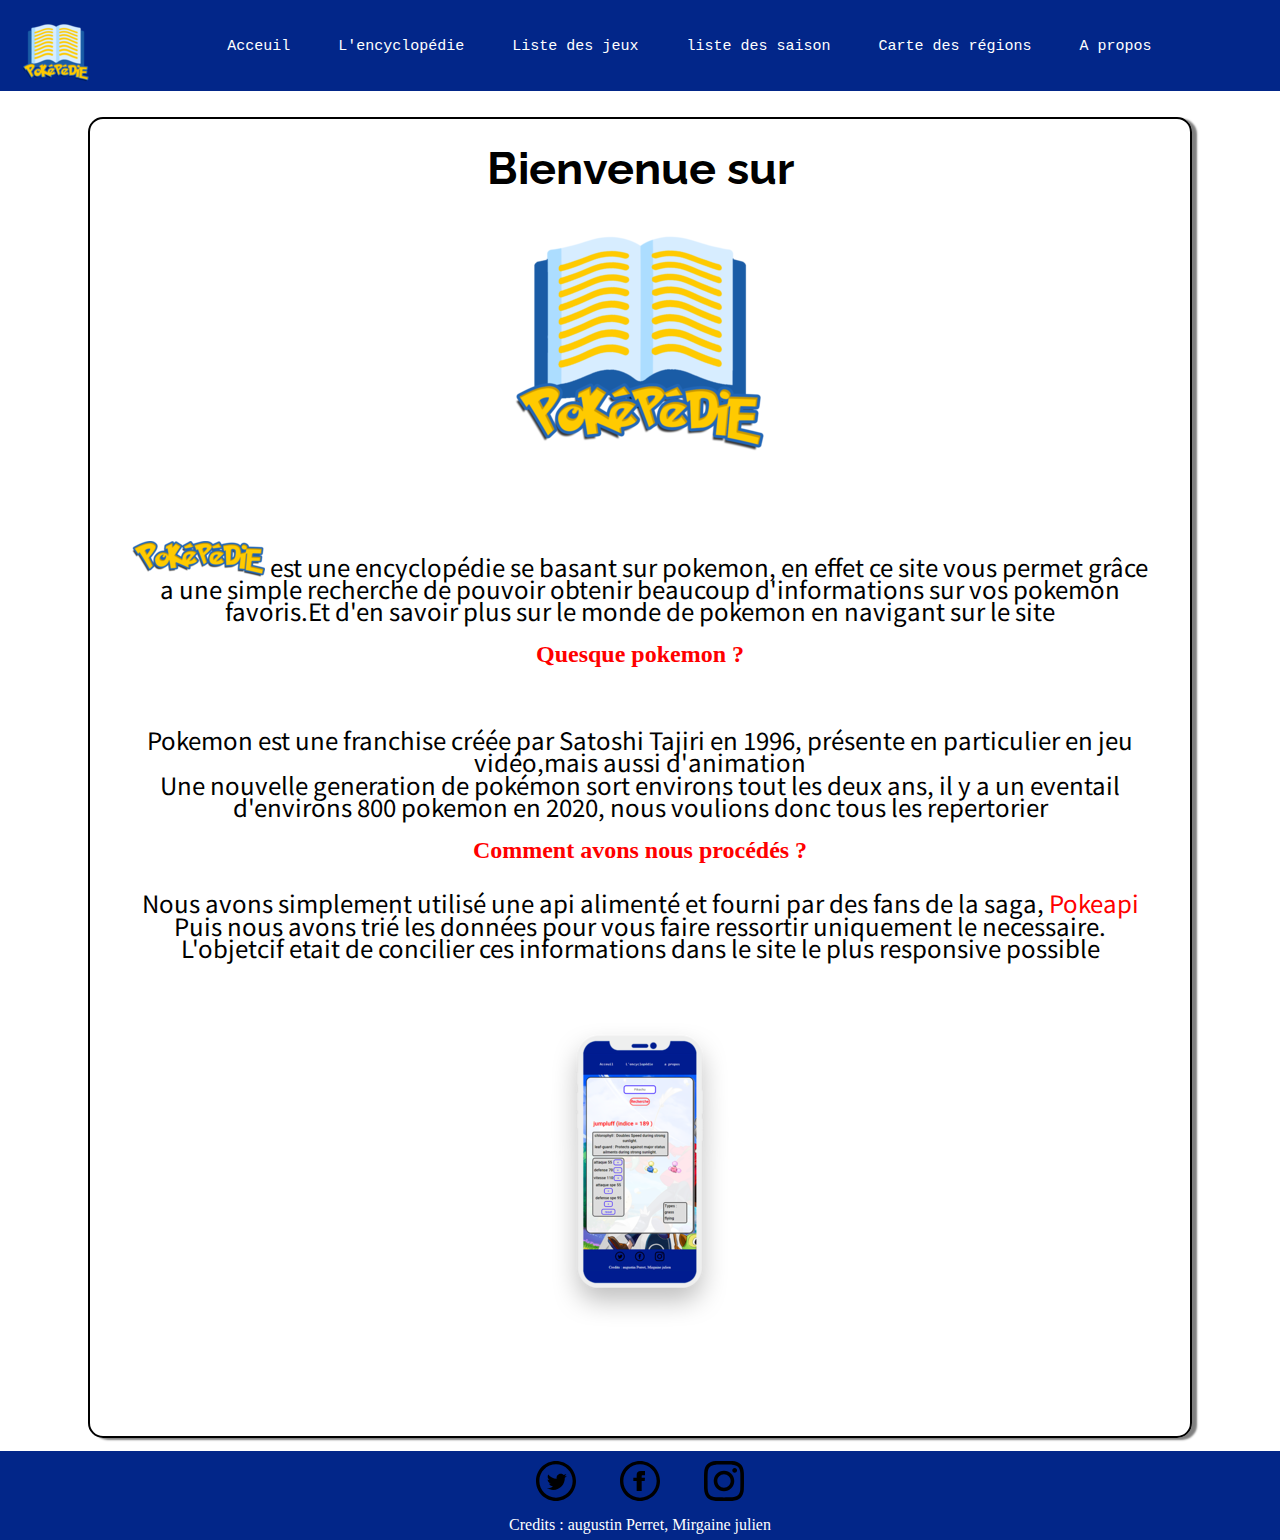
==== index.html @ 93d0b5d2 "Add files via upload" ====
<!doctype html>
<head>
<link href="index.css" rel="stylesheet">
<script src=></script>
<link href="https://fonts.googleapis.com/css2?family=Noto+Sans+HK&display=swap" rel="stylesheet">

<link href="https://fonts.googleapis.com/css2?family=Raleway:wght@600&display=swap" rel="stylesheet">
</head>

<header>
  <nav>
    <img id = "logo" src="logo.png">

            <li>
              <a href="index.html">Acceuil</a>
            </li>
            <li>
              <a href="encyclo.html">L'encyclopédie</a>
            </li>
            <li>
              <a href="jeux.html">Liste des jeux</a>
            </li>
            <li>
              <a href="anime.html">liste des saison</a>
            </li>
             <li>
              <a href="region.html">Carte des régions</a>
            </li>
            <li>
              <a href="about.html">A propos</a>
            </li>
          </ul>
  </nav>

</header>

  <div id="container">
  	<h2 class="titre">Bienvenue sur </h2>
    <div><img src="logobig.png">
  	<div id="tableau">
  	<div class="texte1">
  	<p><img src="texte.png"> est une encyclopédie se basant sur pokemon, en effet ce site vous permet grâce a une simple recherche de pouvoir obtenir beaucoup d'informations sur vos pokemon favoris.Et d'en savoir plus sur le monde de pokemon en navigant sur le site</p>
  	</div>	
  	<h2 class="questions">Quesque pokemon ?</h2>
  	<br>
  	<div class="texte1">
  	<p>Pokemon est une franchise créée par Satoshi Tajiri en 1996, présente en particulier en jeu vidéo,mais aussi d'animation</p>

  	<p>Une nouvelle generation de pokémon sort environs tout les deux ans, il y a un eventail d'environs 800 pokemon en 2020, nous voulions donc tous les repertorier</p>
  	</div>
  	<h2 class="questions">Comment avons nous procédés ?</h2>
  
  	<div class="texte2">
  	<p> Nous avons simplement utilisé une api alimenté et fourni par des fans de la saga, <a id="pk"href="https://pokeapi.co/">Pokeapi</a>
  	Puis nous avons trié les données pour vous faire ressortir uniquement le necessaire.
  	L'objetcif etait de concilier ces informations dans le site le plus responsive possible</p>
    </div>
    </div>
    <span><img id ="img1" src="tktbigo.png"></span>

  </div>

</div>
  <footer>
  
          <ul>
            <li>
              <a href="https://twitter.com/jack">
                <svg xmlns="http://www.w3.org/2000/svg" width="40" height="40" viewBox="0 0 24 24"><path d="M12 2c5.514 0 10 4.486 10 10s-4.486 10-10 10-10-4.486-10-10 4.486-10 10-10zm0-2c-6.627 0-12 5.373-12 12s5.373 12 12 12 12-5.373 12-12-5.373-12-12-12zm6.5 8.778c-.441.196-.916.328-1.414.388.509-.305.898-.787 1.083-1.362-.476.282-1.003.487-1.564.597-.448-.479-1.089-.778-1.796-.778-1.59 0-2.758 1.483-2.399 3.023-2.045-.103-3.86-1.083-5.074-2.572-.645 1.106-.334 2.554.762 3.287-.403-.013-.782-.124-1.114-.308-.027 1.14.791 2.207 1.975 2.445-.346.094-.726.116-1.112.042.313.978 1.224 1.689 2.3 1.709-1.037.812-2.34 1.175-3.647 1.021 1.09.699 2.383 1.106 3.773 1.106 4.572 0 7.154-3.861 6.998-7.324.482-.346.899-.78 1.229-1.274z"/>
                </svg> 
              </a>
            </li>
            <li>
              <a href="https://www.facebook.com/groups/memefrei/">
                <svg xmlns="http://www.w3.org/2000/svg" width="40" height="40" viewBox="0 0 24 24"><path d="M12 2c5.514 0 10 4.486 10 10s-4.486 10-10 10-10-4.486-10-10 4.486-10 10-10zm0-2c-6.627 0-12 5.373-12 12s5.373 12 12 12 12-5.373 12-12-5.373-12-12-12zm-2 10h-2v2h2v6h3v-6h1.82l.18-2h-2v-.833c0-.478.096-.667.558-.667h1.442v-2.5h-2.404c-1.798 0-2.596.792-2.596 2.308v1.692z"/></svg> 
              </a>
            </li>
            <li>
              <a href="https://www.instagram.com/prrtaugustin/">
                <svg xmlns="http://www.w3.org/2000/svg" width="40" height="40" viewBox="0 0 24 24"><path d="M12 2.163c3.204 0 3.584.012 4.85.07 3.252.148 4.771 1.691 4.919 4.919.058 1.265.069 1.645.069 4.849 0 3.205-.012 3.584-.069 4.849-.149 3.225-1.664 4.771-4.919 4.919-1.266.058-1.644.07-4.85.07-3.204 0-3.584-.012-4.849-.07-3.26-.149-4.771-1.699-4.919-4.92-.058-1.265-.07-1.644-.07-4.849 0-3.204.013-3.583.07-4.849.149-3.227 1.664-4.771 4.919-4.919 1.266-.057 1.645-.069 4.849-.069zm0-2.163c-3.259 0-3.667.014-4.947.072-4.358.2-6.78 2.618-6.98 6.98-.059 1.281-.073 1.689-.073 4.948 0 3.259.014 3.668.072 4.948.2 4.358 2.618 6.78 6.98 6.98 1.281.058 1.689.072 4.948.072 3.259 0 3.668-.014 4.948-.072 4.354-.2 6.782-2.618 6.979-6.98.059-1.28.073-1.689.073-4.948 0-3.259-.014-3.667-.072-4.947-.196-4.354-2.617-6.78-6.979-6.98-1.281-.059-1.69-.073-4.949-.073zm0 5.838c-3.403 0-6.162 2.759-6.162 6.162s2.759 6.163 6.162 6.163 6.162-2.759 6.162-6.163c0-3.403-2.759-6.162-6.162-6.162zm0 10.162c-2.209 0-4-1.79-4-4 0-2.209 1.791-4 4-4s4 1.791 4 4c0 2.21-1.791 4-4 4zm6.406-11.845c-.796 0-1.441.645-1.441 1.44s.645 1.44 1.441 1.44c.795 0 1.439-.645 1.439-1.44s-.644-1.44-1.439-1.44z"/>
                </svg> 
              </a>
            </li>
          </ul>
          <p>Credits : augustin Perret, Mirgaine julien</p>
</footer>
</html>
---- index.css ----
*{
    margin: 0;
    
}
nav{
    background-color: #022689;
    padding-top: 1.5rem;
    padding-bottom: 1.5rem;
    text-align: center;
    margin: 0 0 2% 0;
    color: white;
}
 ul {  
    list-style-type: none;
    padding: 0;
}
nav li {
    display: inline-block;
    margin: 0 10px;
    transition: 0.5s;
    padding: 10px;
    color: white;
    border: solid 2px;
    border-color: #022689;

  }
nav li:hover
{
  border: solid 2px;
  border-color: white;
  border-radius: 15px;
  color: white;
}

footer
{
    background-color: #022689;
    text-align: center;
    margin: 4% 0 0 0;
    height: 90px;
    left: 0;
    width: 100%;
    color: white;

}

footer li
{
    display: inline-block;
    margin: 0 10px;
    transition: 0.5s;
    padding: 10px;
    color: white;
    font-family: 'Heebo', sans-serif;
}

footer ul li p
{
  padding-bottom: 100px;
}
a {
    font-family: monospace;
    font-size: 15px;
    color: white;
    text-decoration: none;
  }

.texte1
{
  font-family: 'Noto Sans HK', sans-serif;
  margin: 2% 0 0 0;
  padding: 1% 0;
  font-size: 1.5rem

}
.texte2
{
  font-family: 'Noto Sans HK', sans-serif;
  margin: 2% 0 0 0;
  font-size: 1.5rem

}

#tableau
{

   display:block;
}
#logo
{
  float: left;
  margin-top: -1.2%; 
  margin-left: 1%;

}

body
{
  background-image: url('https://images.alphacoders.com/103/thumb-1920-1039414.png');
  background-attachment: fixed;
}


#container {
padding:3%;
width: 80%; 
position: relative;
margin:0 auto;
line-height: 1.4em;
text-align: center;
background-color: rgba(255,255,255,0.9);
border-radius: 15px; 
border: solid 2px black;
box-shadow: 5px 2px 2px grey;



}

@media only screen and (max-width: 200px){
    #container { width: 20%; }
}


footer
{
    background-color: #022689;
    text-align: center;
    margin: 1% 0 0 0;
    height: 90px;
    left: 0;
    bottom: 0;
    width: 100%;
    color: white;

}


::-webkit-scrollbar-track
{
  -webkit-box-shadow: inset 0 0 6px rgba(0,0,0,0.3);
  
  background-color: #F5F5F5;
}

::-webkit-scrollbar
{
  width: 4px;
  background-color: #F5F5F5;
}

::-webkit-scrollbar-thumb
{
  
  -webkit-box-shadow: inset 0 0 6px rgba(0,0,0,.3);
  background-color: #555;
}

.titre
{
  text-align: center;
  font-family: 'Raleway', sans-serif;
  font-size: 2.8rem;
}
.questions
{

  color: red;
  padding: 1% 0;
}

#pk
{
  font-family: 'Noto Sans HK', sans-serif;
  margin: 2% 0 0 0;
  font-size: 1.5rem;
  color:red;
}
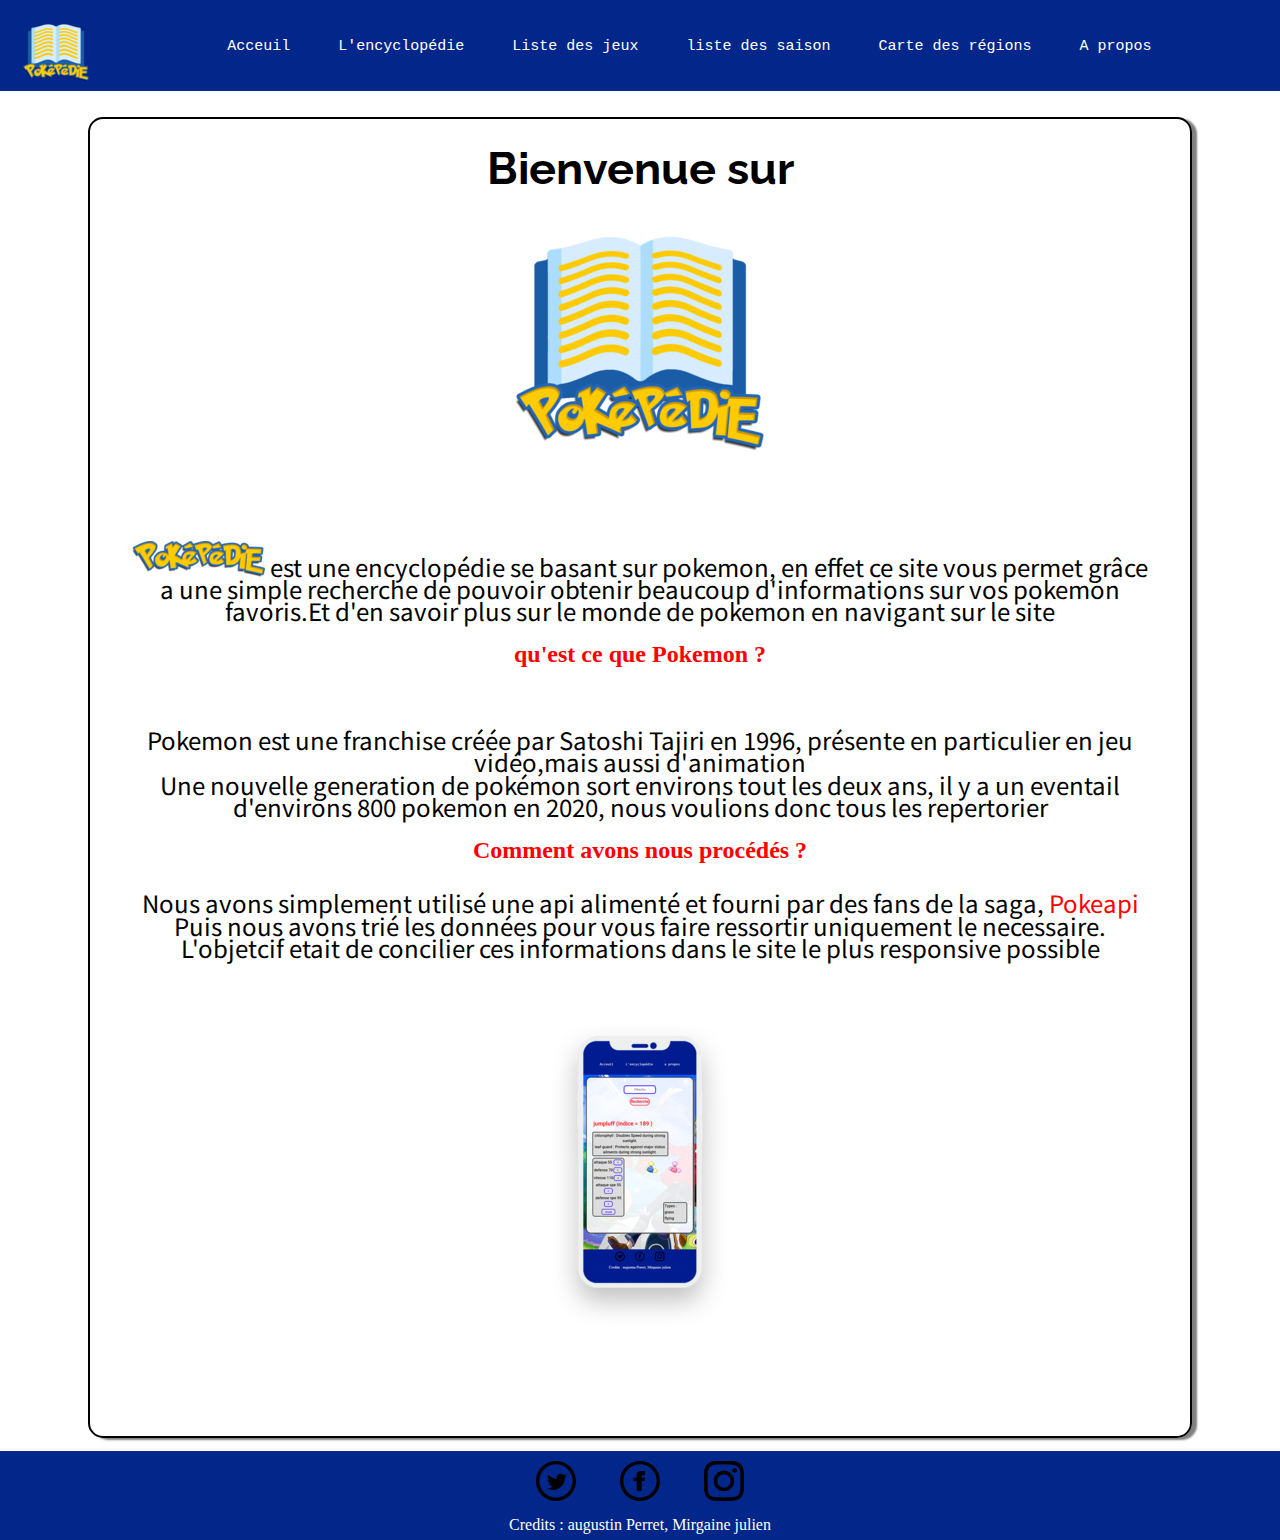
==== commit 0425f633: "Add files via upload" ====
--- a/index.html
+++ b/index.html
@@ -41,7 +41,7 @@
   	<div class="texte1">
   	<p><img src="texte.png"> est une encyclopédie se basant sur pokemon, en effet ce site vous permet grâce a une simple recherche de pouvoir obtenir beaucoup d'informations sur vos pokemon favoris.Et d'en savoir plus sur le monde de pokemon en navigant sur le site</p>
   	</div>	
-  	<h2 class="questions">Quesque pokemon ?</h2>
+  	<h2 class="questions"> qu'est ce que Pokemon ?</h2>
   	<br>
   	<div class="texte1">
   	<p>Pokemon est une franchise créée par Satoshi Tajiri en 1996, présente en particulier en jeu vidéo,mais aussi d'animation</p>
